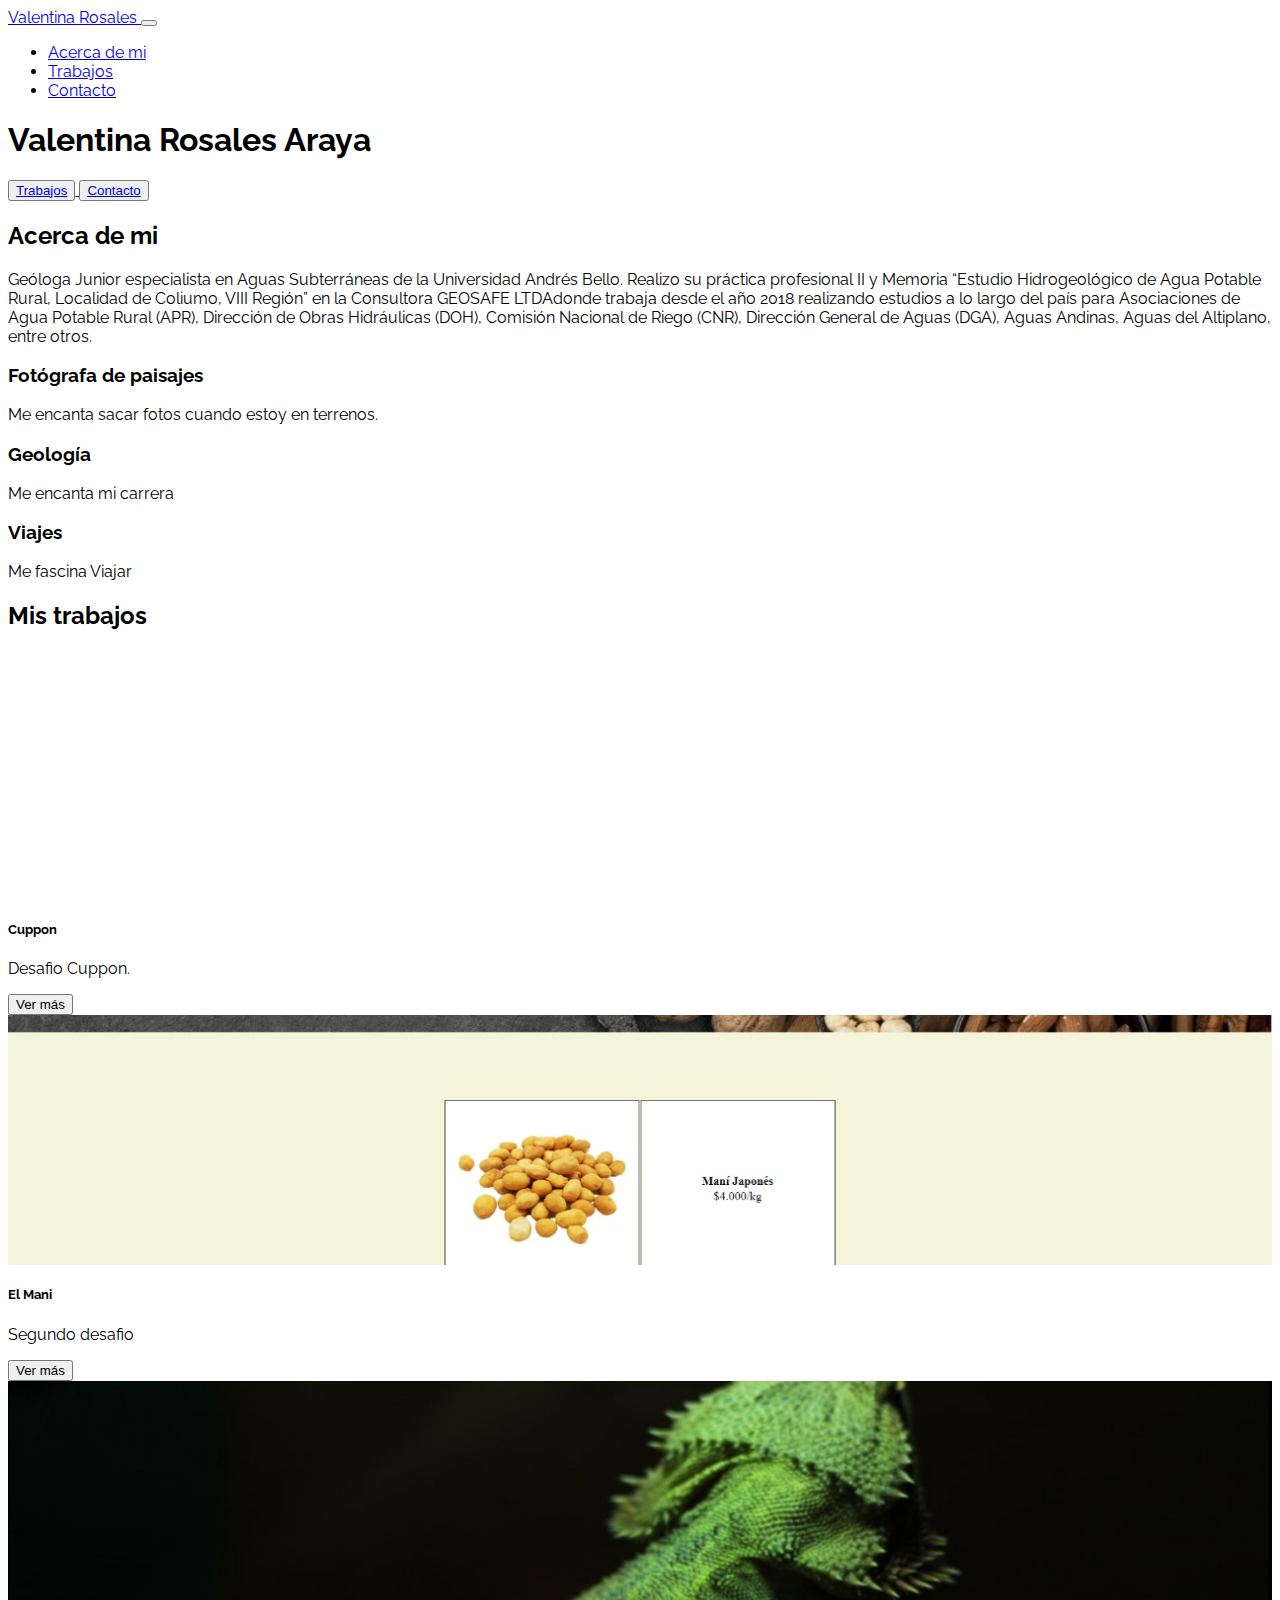
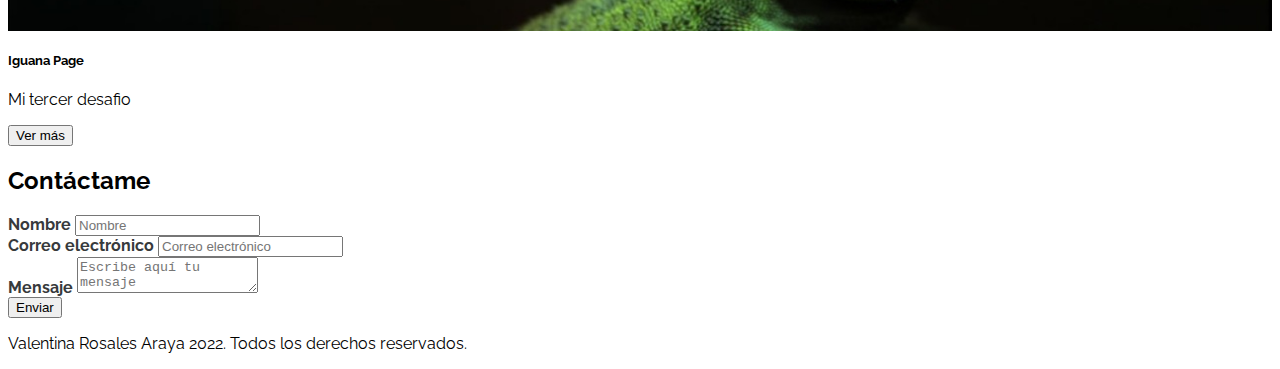
==== index.html @ edcf83b7 "Subir proyecto" ====
<!DOCTYPE html>
<html lang="en">

<head>
    <meta charset="UTF-8">
    <meta http-equiv="X-UA-Compatible" content="IE=edge">
    <meta name="viewport" content="width=device-width, initial-scale=1.0">
    <link rel="preconnect" href="https://fonts.googleapis.com">
    <link rel="preconnect" href="https://fonts.gstatic.com" crossorigin>
    <link href="https://fonts.googleapis.com/css2?family=Raleway:wght@400;700&display=swap" rel="stylesheet">
    <link href="https://cdn.jsdelivr.net/npm/bootstrap@5.1.3/dist/css/bootstrap.min.css" rel="stylesheet"
        integrity="sha384-1BmE4kWBq78iYhFldvKuhfTAU6auU8tT94WrHftjDbrCEXSU1oBoqyl2QvZ6jIW3" crossorigin="anonymous">
    <title>Valentina Rosales</title>
    <link rel="stylesheet" href="https://cdnjs.cloudflare.com/ajax/libs/font-awesome/5.9.0/css/all.min.css"
        integrity="sha512-q3eWabyZPc1XTCmF+8/LuE1ozpg5xxn7iO89yfSOd5/oKvyqLngoNGsx8jq92Y8eXJ/IRxQbEC+FGSYxtk2oiw=="
        crossorigin="anonymous" referrerpolicy="no-referrer" />
    <link rel="stylesheet" href="assets/css/estilos.css">
</head>

<body>
    <nav class="navbar navbar-expand-lg navbar-dark bg-dark fixed-top">
        <div class="container">
            <a class="navbar-brand" href="#">
                Valentina Rosales
            </a>
            <button class="navbar-toggler" type="button" data-bs-toggle="collapse"
                aria-controls="navbarSupportedContent" aria-expanded="false" aria-label="Toggle navigation">
                <span class="navbar-toggler-icon"></span>
            </button>
            <div class="collapse navbar-collapse" id="navbarSupportedContent">
                <ul class="navbar-nav ms-auto mb-2 mb-lg-0 fs-5">
                    <li class="nav-item">
                        <a class="nav-link" href="#mi">Acerca de mi</a>
                    </li>
                    <li class="nav-item">
                        <a class="nav-link" href="#trabajos">Trabajos</a>
                    </li>
                    <li class="nav-item">
                        <a class="nav-link" href="#contacto">Contacto</a>
                    </li>

                </ul>

            </div>
        </div>
    </nav>

    <header id="Hero-Section" class="text-light text-end py-5 mt-5">
        <div class="container">
            <div class="ms-auto col-12 col-md-7 ">
                <h1 class="display-1 fw-bold my-5">
                    Valentina Rosales Araya
                </h1>
                <div class="mb-5 pb-5">
                    <button class="btn btn-lg btn-outline-info text-light me-4"><a class="botones" href="#trabajos"> Trabajos</button>
                    <button class="btn btn-lg btn-info text-light"><a class="botones" href="#trabajos">Contacto</a></button>
                </div>
            </div>
        </div>
    </header>


    <section id="Acerca-de-mi" class="container text-center my-5">


        <h2 class="display-3 fw-bold my-4"><a name="mi" id="mi">Acerca de mi</a></h2>

        <p class="my-4">
            Geóloga Junior especialista en Aguas Subterráneas de la Universidad Andrés Bello. Realizo su práctica
            profesional II y Memoria “Estudio Hidrogeológico de Agua Potable Rural, Localidad de Coliumo, VIII Región”
            en la Consultora GEOSAFE LTDAdonde trabaja desde el año 2018 realizando estudios a lo largo del país para
            Asociaciones de Agua Potable Rural (APR), Dirección de Obras Hidráulicas (DOH), Comisión Nacional de Riego
            (CNR), Dirección General de Aguas (DGA), Aguas Andinas, Aguas del Altiplano, entre otros.
        </p>


        <div class="row">
            <div class="col-12 col-md-4">
                <i class="fas fa-camera fa-3x my-3"></i>
                <h3 class="my-3 fw-bold">Fotógrafa de paisajes</h3>
                <p class="my-3">
                    Me encanta sacar fotos cuando estoy en terrenos.
                </p>
            </div>
            <div class="col-12 col-md-4">
                <i class="fas fa-bullhorn fa-3x my-3"></i>
                <h3 class="my-3 fw-bold">Geología</h3>
                <p class="my-3">
                    Me encanta mi carrera
                </p>
            </div>
            <div class="col-12 col-md-4">
                <i class="far fa-map fa-3x my-3"></i>
                <h3 class="my-3 fw-bold">Viajes</h3>
                <p class="my-3">
                    Me fascina Viajar
                </p>
            </div>
        </div>
    </section>


    <section id="Mis-trabajos" class="my-5 p-5 bg-info">

        <h2 class="display-4 fw-bold text-center text-light mb-3"><a name="trabajos" id="trabajos">Mis trabajos</a></h2>

        <div class="row">
            <div class="col-12 col-sm-4 py-2">
                <div class="card">
                    <div class="image-top" style="background-image: url(assets/img/cuppon.pngdir)"></div>
                    <div class="card-body">
                        <h5 class="card-title fw-bold">Cuppon</h5>
                        <p class="card-text">
                            Desafio Cuppon.
                        </p>
                        <a href="/proyectos/Cuppon/index.html"><button type="button" class="btn btn-outline-info">
                            Ver más
                        </button></a>
                    </div>
                </div>
            </div>
            <div class="col-12 col-sm-4 py-2">
                <div class="card">
                    <div class="image-top" style="background-image: url(assets/img/EL\ mani.jpeg)"></div>
                    <div class="card-body">
                        <h5 class="card-title fw-bold">El Mani</h5>
                        <p class="card-text">
                            Segundo desafio
                        </p>
                        <a href="/proyectos/desafio 2/index.html"><button type="button" class="btn btn-outline-info">
                            Ver más
                        </button></a> 
                    </div>
                </div>
            </div>
            <div class="col-12 col-sm-4 py-2">
                <div class="card">
                    <div class="image-top" style="background-image: url(assets/img/Iguana\ Page.jpeg)"></div>
                    <div class="card-body">
                        <h5 class="card-title fw-bold">Iguana Page</h5>
                        <p class="card-text">
                            Mi tercer desafio
                        </p>
                        <a href="/proyectos/iguanapage/index.html"><button type="button" class="btn btn-outline-info">
                            Ver más
                        </button></a> 
                    </div>
                </div>
            </div>
        </div>

    </section>



    <section id="Contacto" class="container my-5">

        <h2 class="display-4 fw-bold text-center my-4"><a name="contacto" id="contacto">Contáctame</a></h2>
        <form>


            <div class="form-group mb-4">
                <label class="mb-2">Nombre</label>
                <input class="form-control" placeholder="Nombre">
            </div>

            <div class="form-group mb-4">
                <label class="mb-2">Correo electrónico</label>
                <input class="form-control" placeholder="Correo electrónico" />
            </div>


            <div class="form-group">
                <label class="mb-2">Mensaje</label>
                <textarea class="form-control" placeholder="Escribe aquí tu mensaje"></textarea>
            </div>

            <div class="my-3 text-end">
                <button class="btn btn-info text-light">Enviar</button>
            </div>



        </form>

    </section>



    <footer class="bg-dark text-center text-light p-4">
        <p class="mb-0">Valentina Rosales Araya 2022. Todos los derechos reservados.</p>
    </footer>


    <script src="https://cdn.jsdelivr.net/npm/bootstrap@5.1.3/dist/js/bootstrap.bundle.min.js"
        integrity="sha384-ka7Sk0Gln4gmtz2MlQnikT1wXgYsOg+OMhuP+IlRH9sENBO0LRn5q+8nbTov4+1p"
        crossorigin="anonymous"></script>
</body>

</html>
---- assets/css/estilos.css ----
body {
  font-family: "Raleway", sans-serif;
}

/* Hero Section */

#Hero-Section {
  background-image: url("../img/DSC02918\ \(1\).JPG");
  background-repeat: no-repeat;
  background-size: cover;
  background-position: left;
}

/* Mis trabajos */

#Mis-trabajos .image-top {
  height: 250px;
  background-repeat: no-repeat;
  background-size: cover;
  background-position: center;
}

/* Contacto */

#Contacto form label {
  font-weight: 700;
  color: #373a3c;
}

@media (max-width: 768px) {
  #Contacto form label {
    font-weight: 400;
  }

  .navbar-brand{
    width: 100px;
  }

}
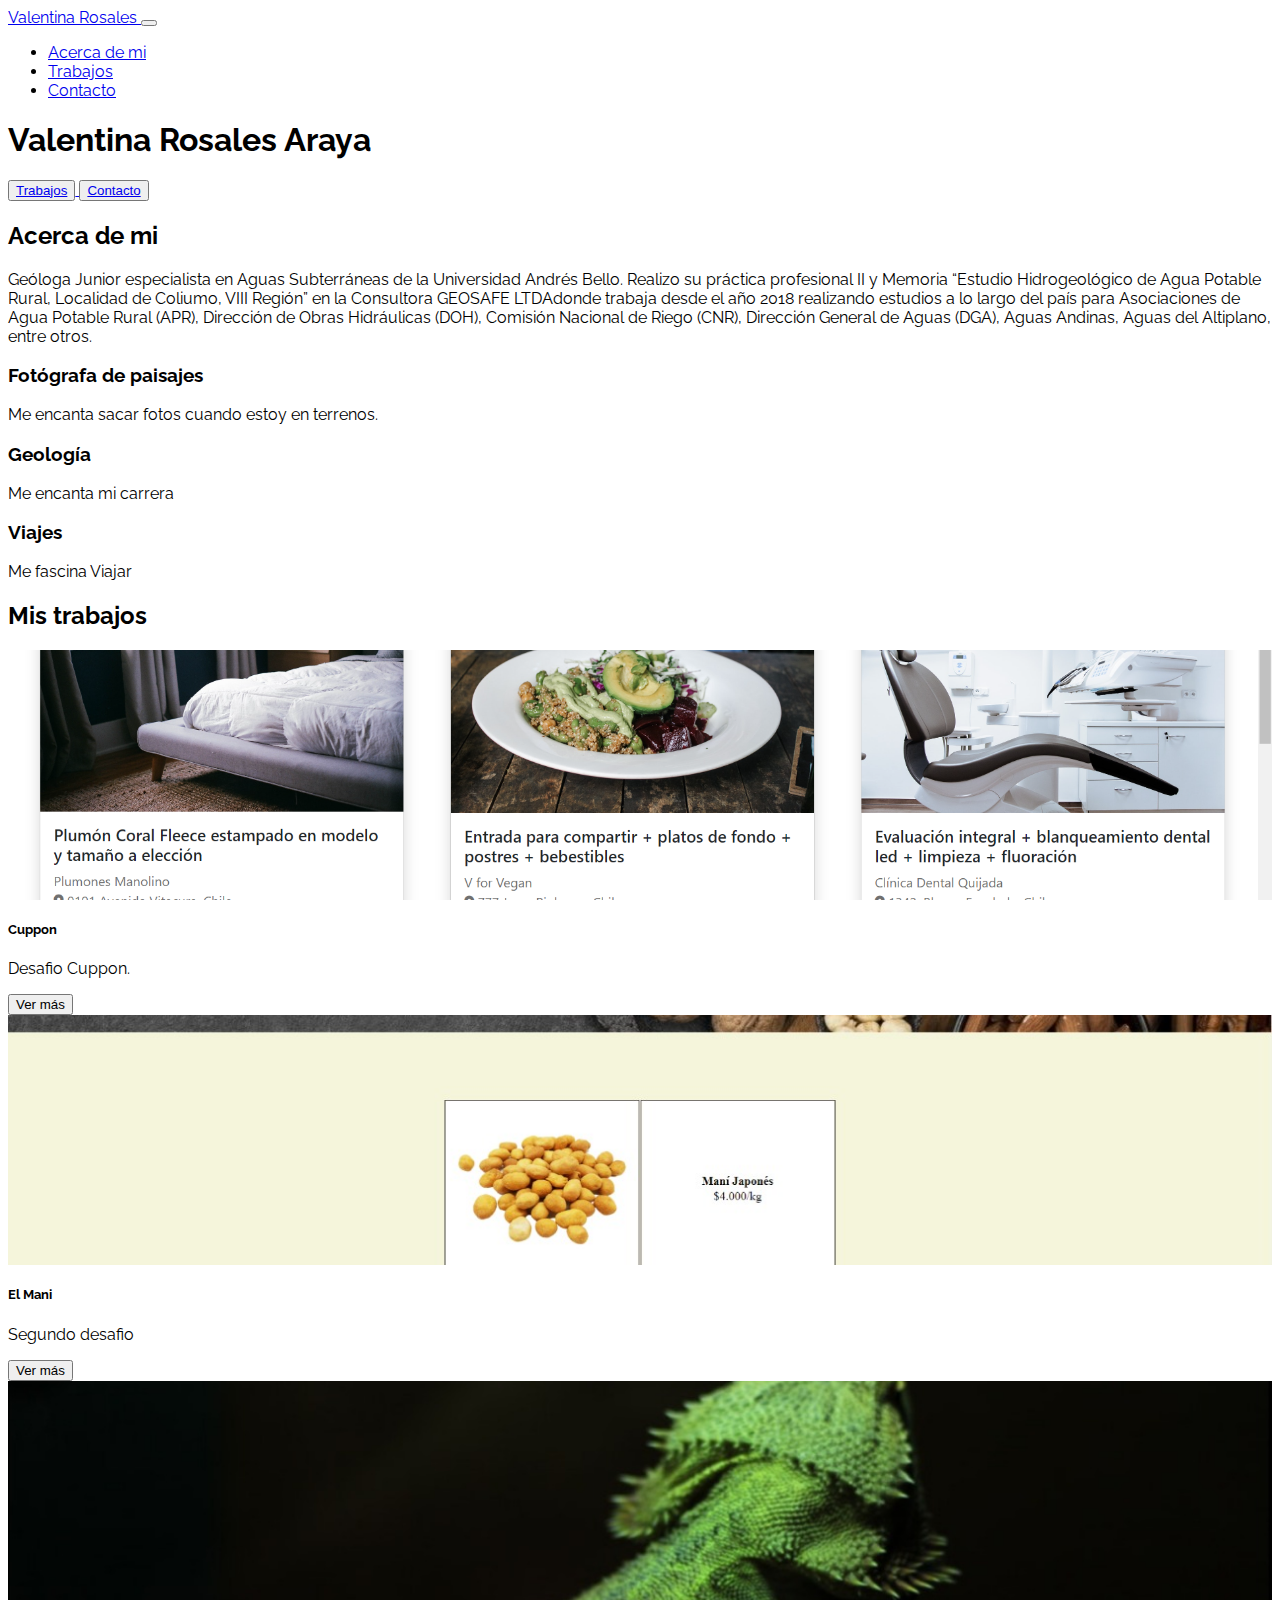
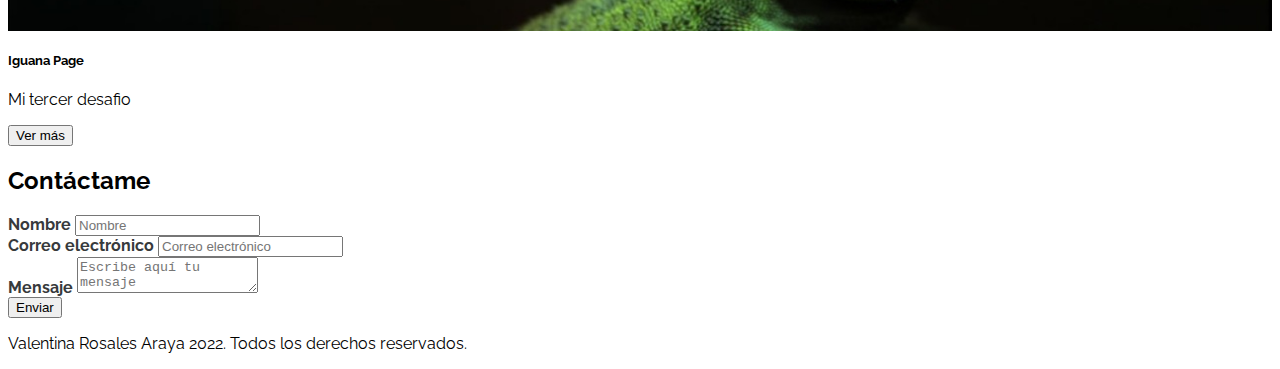
==== commit 62119860: "Update index.html" ====
--- a/index.html
+++ b/index.html
@@ -107,7 +107,7 @@
         <div class="row">
             <div class="col-12 col-sm-4 py-2">
                 <div class="card">
-                    <div class="image-top" style="background-image: url(assets/img/cuppon.pngdir)"></div>
+                    <div class="image-top" style="background-image: url(assets/img/cuppon.png)"></div>
                     <div class="card-body">
                         <h5 class="card-title fw-bold">Cuppon</h5>
                         <p class="card-text">
@@ -197,4 +197,4 @@
         crossorigin="anonymous"></script>
 </body>
 
-</html>+</html>
